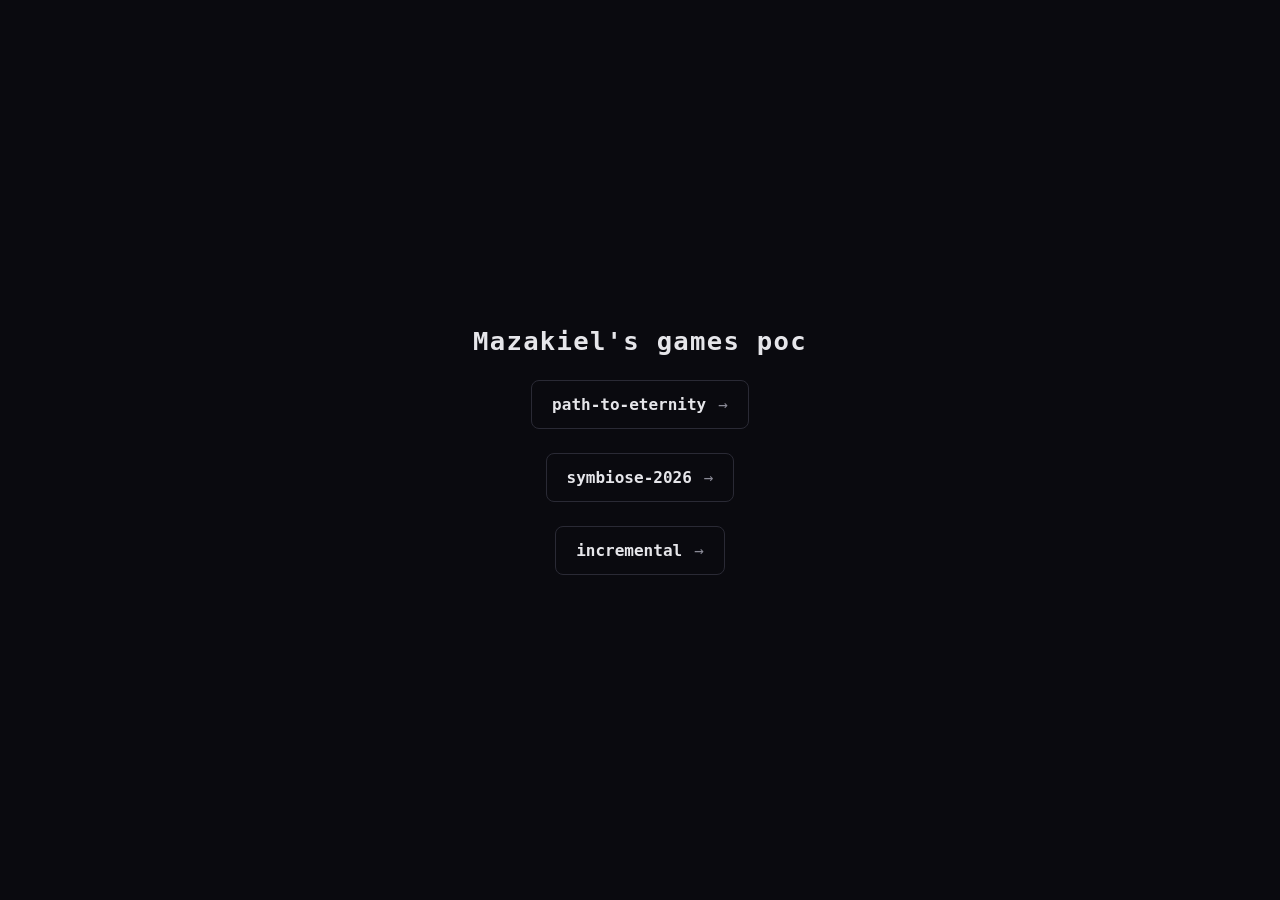
==== index.html @ 68ab763e "feat: lien path-to-eternity dans la landing" ====
<!DOCTYPE html>
<html lang="fr">
<head>
  <meta charset="UTF-8">
  <meta name="viewport" content="width=device-width, initial-scale=1.0">
  <title>Mazakiel's games poc</title>
  <style>
    :root { color-scheme: dark; }
    * { box-sizing: border-box; }
    body {
      margin: 0;
      min-height: 100vh;
      display: flex;
      flex-direction: column;
      align-items: center;
      justify-content: center;
      gap: 24px;
      background: #0a0a0f;
      color: #e6e6ea;
      font-family: ui-monospace, SFMono-Regular, Menlo, monospace;
    }
    h1 { font-size: 1.6rem; margin: 0; letter-spacing: 0.05em; }
    .project {
      display: flex; align-items: center; gap: 12px;
      padding: 14px 20px;
      border: 1px solid #2a2a35;
      border-radius: 8px;
      text-decoration: none;
      color: #e6e6ea;
      transition: border-color .15s, transform .15s;
    }
    .project:hover { border-color: #4a8fff; transform: translateY(-1px); }
    .project .name { font-weight: 600; }
    .project .arrow { color: #8a8a96; }
  </style>
</head>
<body>
  <h1>Mazakiel's games poc</h1>

  <a class="project" href="./path-to-eternity/">
    <span class="name">path-to-eternity</span>
    <span class="arrow">→</span>
  </a>

  <a class="project" href="./symbiose-2026/">
    <span class="name">symbiose-2026</span>
    <span class="arrow">→</span>
  </a>

  <a class="project" href="./incremental/">
    <span class="name">incremental</span>
    <span class="arrow">→</span>
  </a>
</body>
</html>
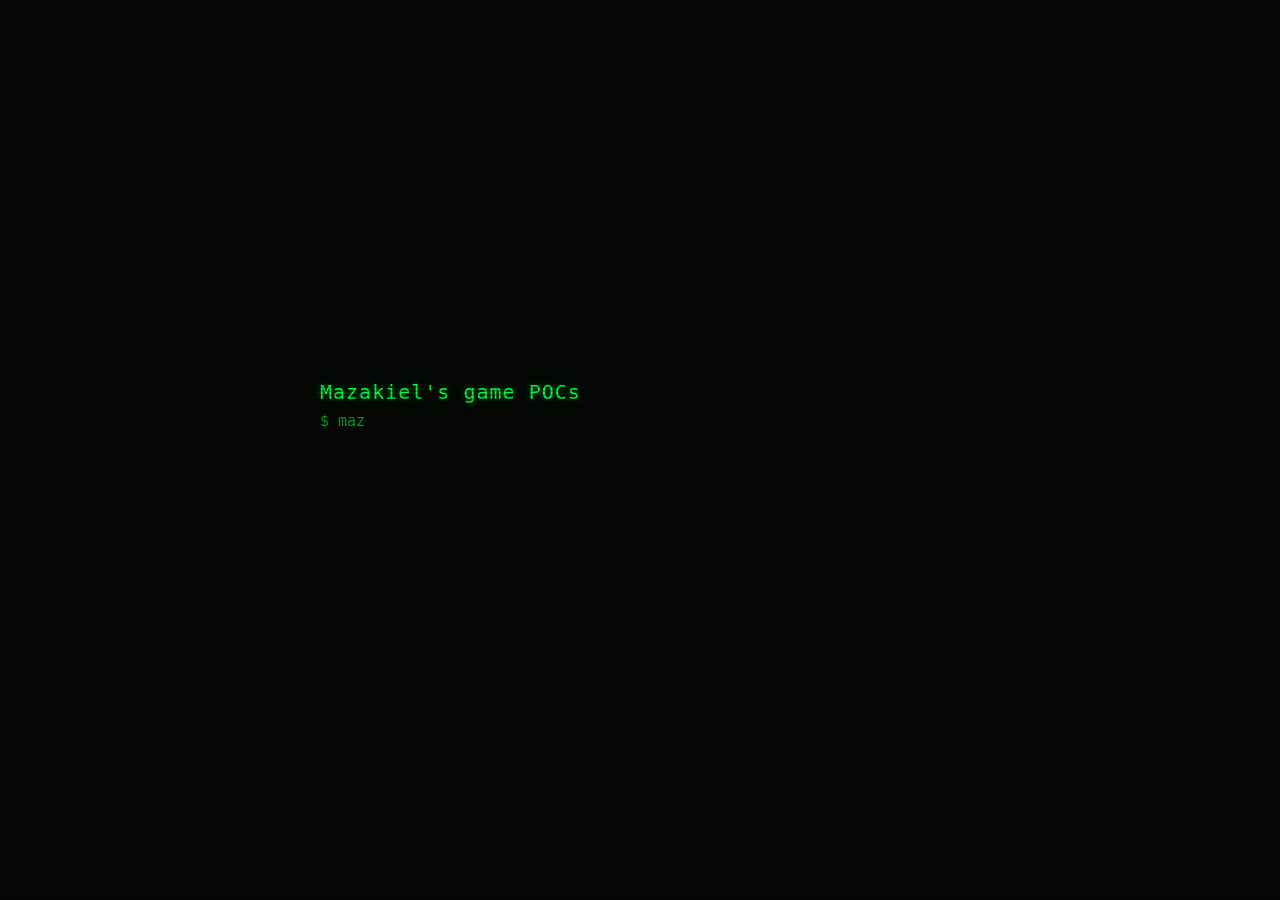
==== commit f9cedd91: "feat: landing terminal Matrix (typewriter + hover)" ====
--- a/index.html
+++ b/index.html
@@ -1,55 +1,135 @@
 <!DOCTYPE html>
-<html lang="fr">
+<html lang="en">
 <head>
   <meta charset="UTF-8">
   <meta name="viewport" content="width=device-width, initial-scale=1.0">
-  <title>Mazakiel's games poc</title>
+  <title>Mazakiel's game POCs</title>
   <style>
-    :root { color-scheme: dark; }
+    :root {
+      --green: #00ff41;
+      --green-dim: #00a32e;
+      --green-faint: #004d15;
+      --bg: #050805;
+    }
     * { box-sizing: border-box; }
+    html, body { height: 100%; }
     body {
       margin: 0;
-      min-height: 100vh;
+      background: var(--bg);
+      color: var(--green);
+      font-family: 'JetBrains Mono', ui-monospace, SFMono-Regular, Menlo, Consolas, monospace;
       display: flex;
-      flex-direction: column;
       align-items: center;
       justify-content: center;
-      gap: 24px;
-      background: #0a0a0f;
-      color: #e6e6ea;
-      font-family: ui-monospace, SFMono-Regular, Menlo, monospace;
+      text-shadow: 0 0 6px rgba(0, 255, 65, 0.45);
     }
-    h1 { font-size: 1.6rem; margin: 0; letter-spacing: 0.05em; }
+    /* léger effet scanlines CRT */
+    body::after {
+      content: "";
+      position: fixed;
+      inset: 0;
+      pointer-events: none;
+      background: repeating-linear-gradient(
+        to bottom, rgba(0, 0, 0, 0) 0 2px, rgba(0, 0, 0, 0.22) 2px 4px);
+    }
+    #terminal {
+      width: min(90vw, 640px);
+      font-size: 15px;
+      line-height: 1.7;
+      padding: 20px 0;
+    }
+    .line { min-height: 1.7em; }
+    .dim { color: var(--green-dim); text-shadow: none; }
+    #header { font-size: 20px; letter-spacing: 1px; }
+    #divider { color: var(--green-faint); margin: 6px 0 12px; text-shadow: none; }
+    #projects { display: flex; flex-direction: column; gap: 2px; }
     .project {
-      display: flex; align-items: center; gap: 12px;
-      padding: 14px 20px;
-      border: 1px solid #2a2a35;
-      border-radius: 8px;
+      display: flex;
+      align-items: baseline;
+      gap: 12px;
+      padding: 3px 8px;
       text-decoration: none;
-      color: #e6e6ea;
-      transition: border-color .15s, transform .15s;
+      color: inherit;
+      border-left: 2px solid transparent;
+      transition: background .12s, color .12s, border-color .12s;
     }
-    .project:hover { border-color: #4a8fff; transform: translateY(-1px); }
+    .project .arrow { width: 1.1em; color: var(--green-dim); }
     .project .name { font-weight: 600; }
-    .project .arrow { color: #8a8a96; }
+    .project .date { margin-left: auto; color: var(--green-dim); text-shadow: none; }
+    .project:hover {
+      background: rgba(0, 255, 65, 0.08);
+      border-left-color: var(--green);
+      color: #d0ffd0;
+    }
+    .project:hover .arrow { color: var(--green); }
+    .cursor { animation: blink 1s steps(1) infinite; }
+    @keyframes blink { 50% { opacity: 0; } }
+    @media (max-width: 480px) {
+      #terminal { font-size: 13px; }
+      #header { font-size: 16px; }
+    }
   </style>
 </head>
 <body>
-  <h1>Mazakiel's games poc</h1>
+  <div id="terminal">
+    <div class="line" id="header"></div>
+    <div class="line dim" id="sub"></div>
+    <div class="line" id="divider"></div>
+    <div id="projects"></div>
+    <div class="line" id="prompt"></div>
+  </div>
 
-  <a class="project" href="./path-to-eternity/">
-    <span class="name">path-to-eternity</span>
-    <span class="arrow">→</span>
-  </a>
+  <script>
+    // Triés par date, plus récents en premier.
+    const PROJECTS = [
+      { name: 'incremental',      url: './incremental/',      date: '2026-07-23' },
+      { name: 'symbiose-2026',    url: './symbiose-2026/',    date: '2026-06-19' },
+      { name: 'path-to-eternity', url: './path-to-eternity/', date: '2026-01-07' },
+    ];
 
-  <a class="project" href="./symbiose-2026/">
-    <span class="name">symbiose-2026</span>
-    <span class="arrow">→</span>
-  </a>
+    const $ = (id) => document.getElementById(id);
+    const sleep = (ms) => new Promise((r) => setTimeout(r, ms));
 
-  <a class="project" href="./incremental/">
-    <span class="name">incremental</span>
-    <span class="arrow">→</span>
-  </a>
+    // Construit les lignes projet (texte révélé ensuite par la machine à écrire).
+    const listEl = $('projects');
+    PROJECTS.forEach((p) => {
+      const a = document.createElement('a');
+      a.className = 'project';
+      a.href = p.url;
+      a.innerHTML =
+        '<span class="arrow"></span><span class="name"></span><span class="date"></span>';
+      a.dataset.name = p.name;
+      a.dataset.date = p.date;
+      listEl.appendChild(a);
+    });
+
+    async function typeInto(el, text, speed) {
+      for (const ch of text) {
+        el.textContent += ch;
+        await sleep(speed);
+      }
+    }
+
+    async function run() {
+      await typeInto($('header'), "Mazakiel's game POCs", 45);
+      await typeInto($('sub'), '$ mazakiel@dev ~ projects sorted by date', 18);
+      await typeInto($('divider'), '-'.repeat(46), 8);
+
+      for (const a of listEl.children) {
+        await typeInto(a.querySelector('.arrow'), '>', 40);
+        await typeInto(a.querySelector('.name'), a.dataset.name, 30);
+        await sleep(140);
+        await typeInto(a.querySelector('.date'), a.dataset.date, 22);
+      }
+
+      await typeInto($('prompt'), '$ ', 40);
+      const cursor = document.createElement('span');
+      cursor.className = 'cursor';
+      cursor.textContent = '█';
+      $('prompt').appendChild(cursor);
+    }
+
+    run();
+  </script>
 </body>
 </html>
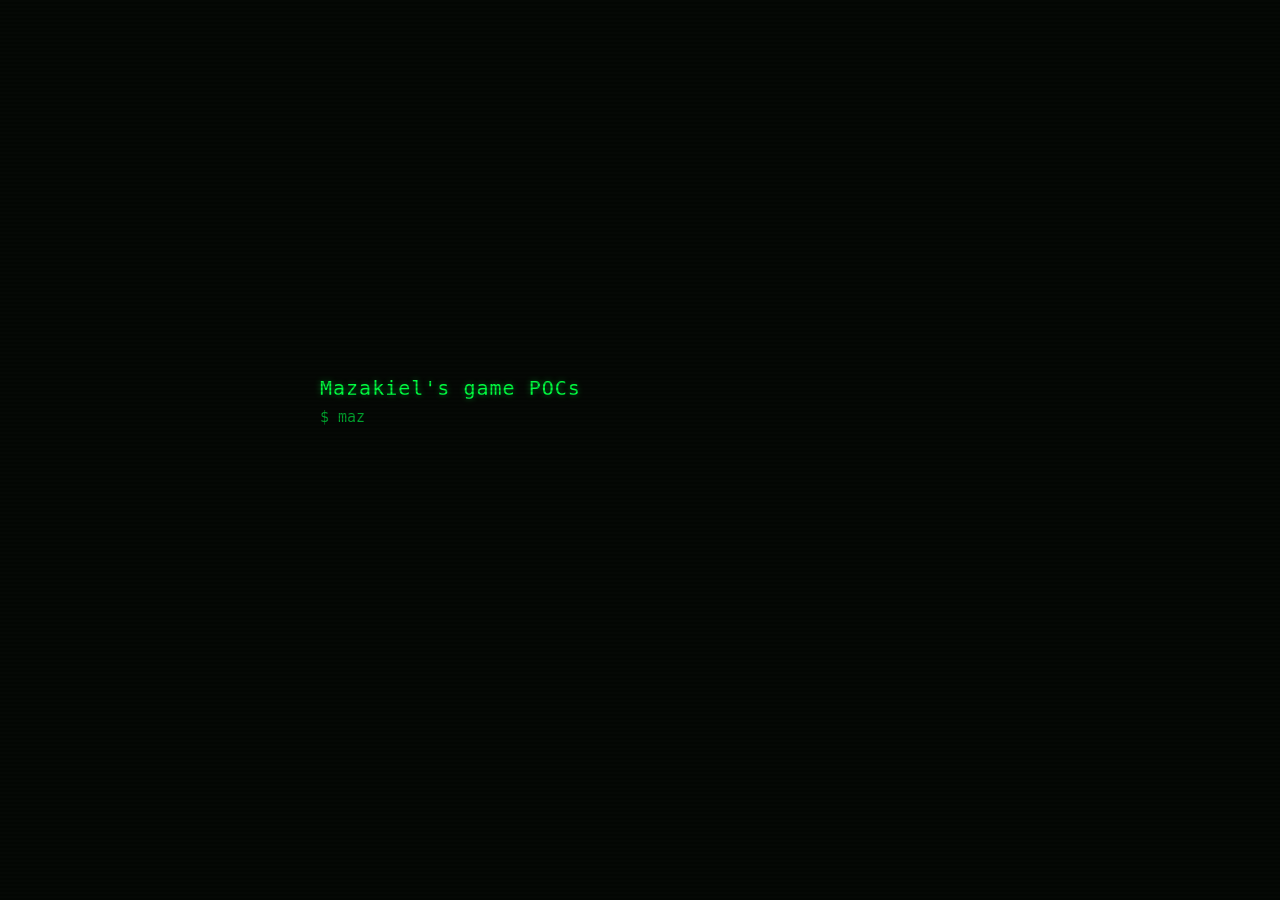
==== commit 4b49b4fe: "feat: lien symbiose-outer-lands dans la landing" ====
--- a/index.html
+++ b/index.html
@@ -85,6 +85,7 @@
       { name: 'incremental',      url: './incremental/',      date: '2026-07-23' },
       { name: 'symbiose-2026',    url: './symbiose-2026/',    date: '2026-06-19' },
       { name: 'path-to-eternity', url: './path-to-eternity/', date: '2026-01-07' },
+      { name: 'symbiose-outer-lands', url: './symbiose-outer-lands/', date: '2025-07-02' },
     ];
 
     const $ = (id) => document.getElementById(id);
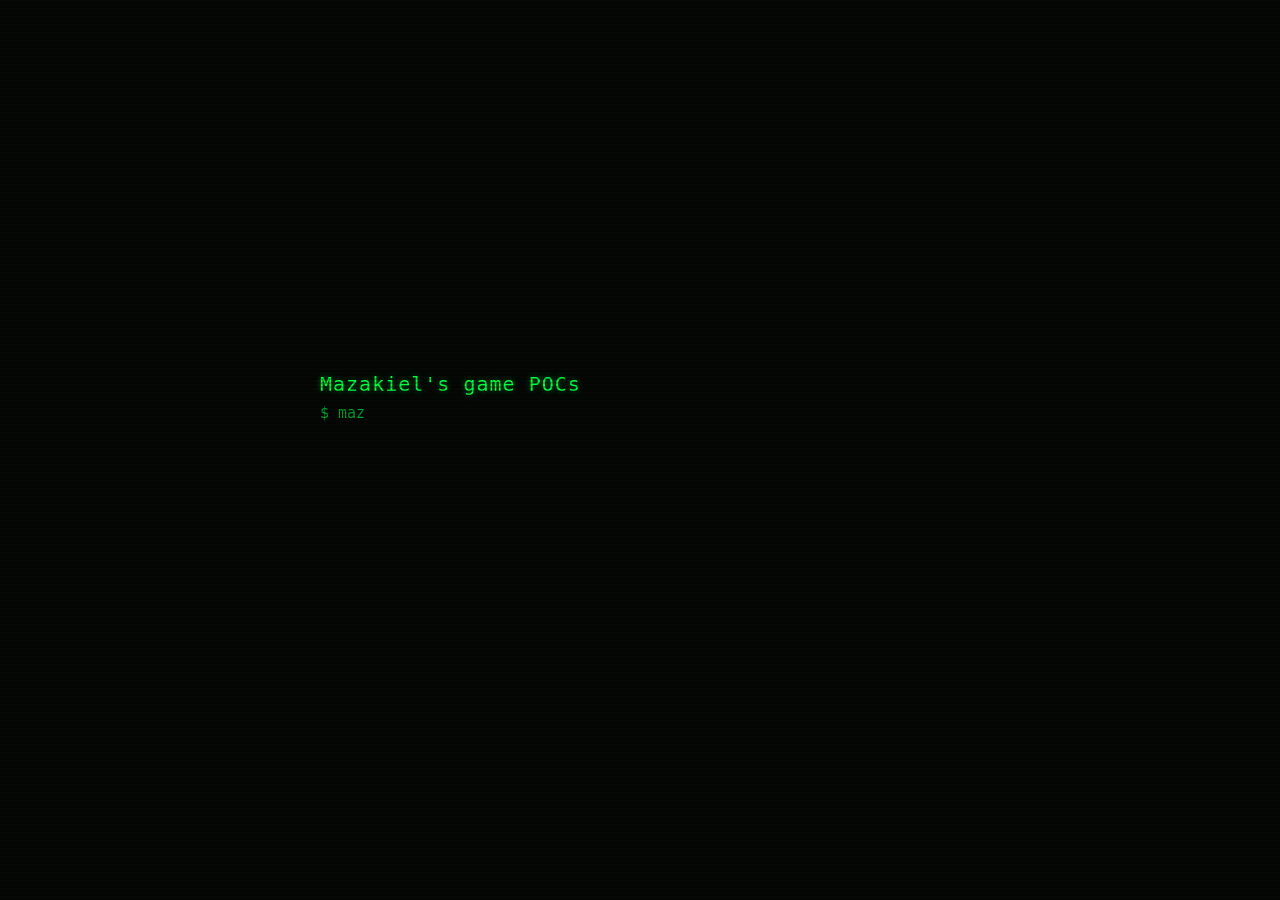
==== commit 9db7910a: "feat: lien symbiose-2025 dans la landing" ====
--- a/index.html
+++ b/index.html
@@ -86,6 +86,7 @@
       { name: 'symbiose-2026',    url: './symbiose-2026/',    date: '2026-06-19' },
       { name: 'path-to-eternity', url: './path-to-eternity/', date: '2026-01-07' },
       { name: 'symbiose-outer-lands', url: './symbiose-outer-lands/', date: '2025-07-02' },
+      { name: 'symbiose-2025',    url: './symbiose-2025/',    date: '2025-04-22' },
     ];
 
     const $ = (id) => document.getElementById(id);
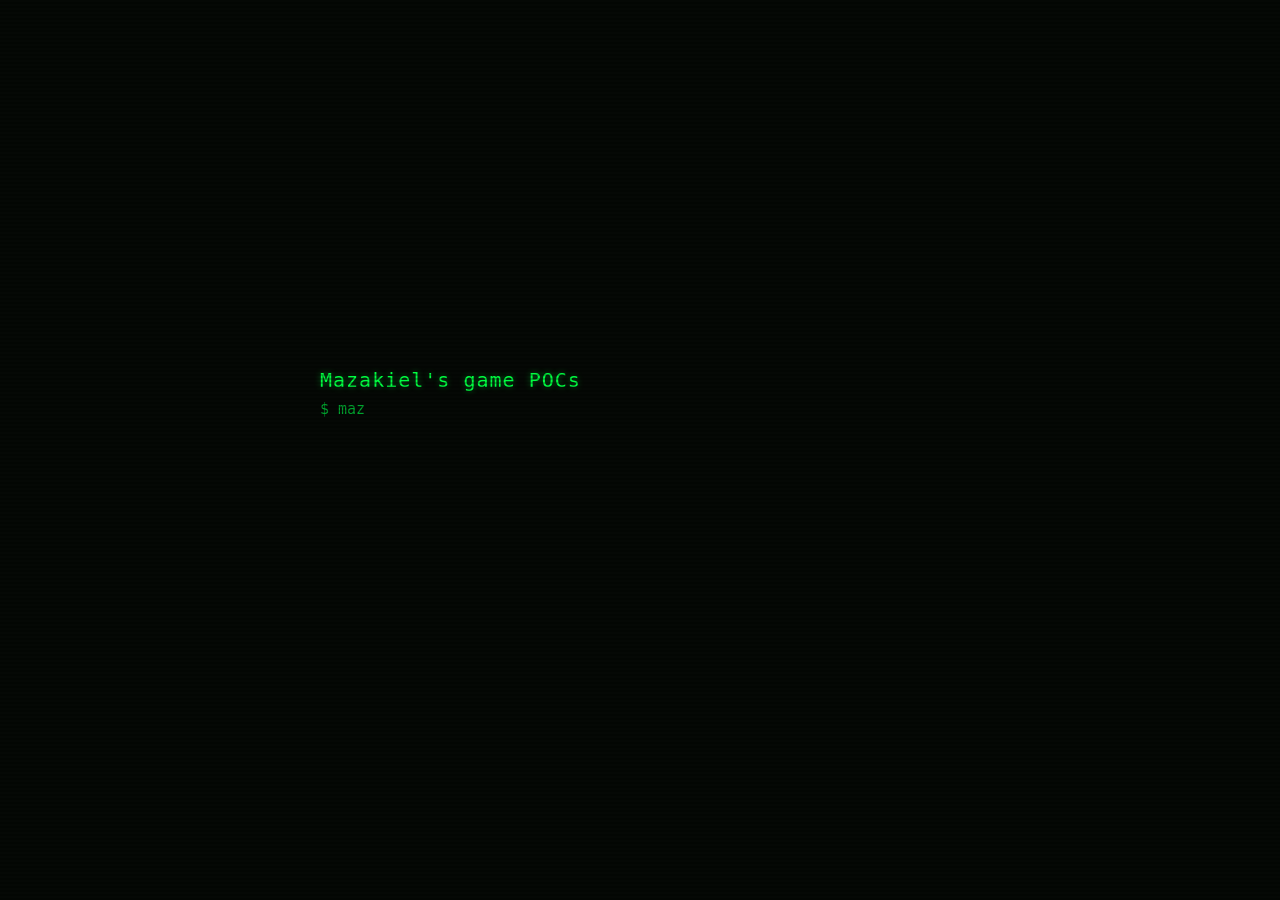
==== commit 93c0c8b9: "feat: lien symbiose-2024 dans la landing" ====
--- a/index.html
+++ b/index.html
@@ -87,6 +87,7 @@
       { name: 'path-to-eternity', url: './path-to-eternity/', date: '2026-01-07' },
       { name: 'symbiose-outer-lands', url: './symbiose-outer-lands/', date: '2025-07-02' },
       { name: 'symbiose-2025',    url: './symbiose-2025/',    date: '2025-04-22' },
+      { name: 'symbiose-2024',    url: './symbiose-2024/',    date: '2024-07-22' },
     ];
 
     const $ = (id) => document.getElementById(id);
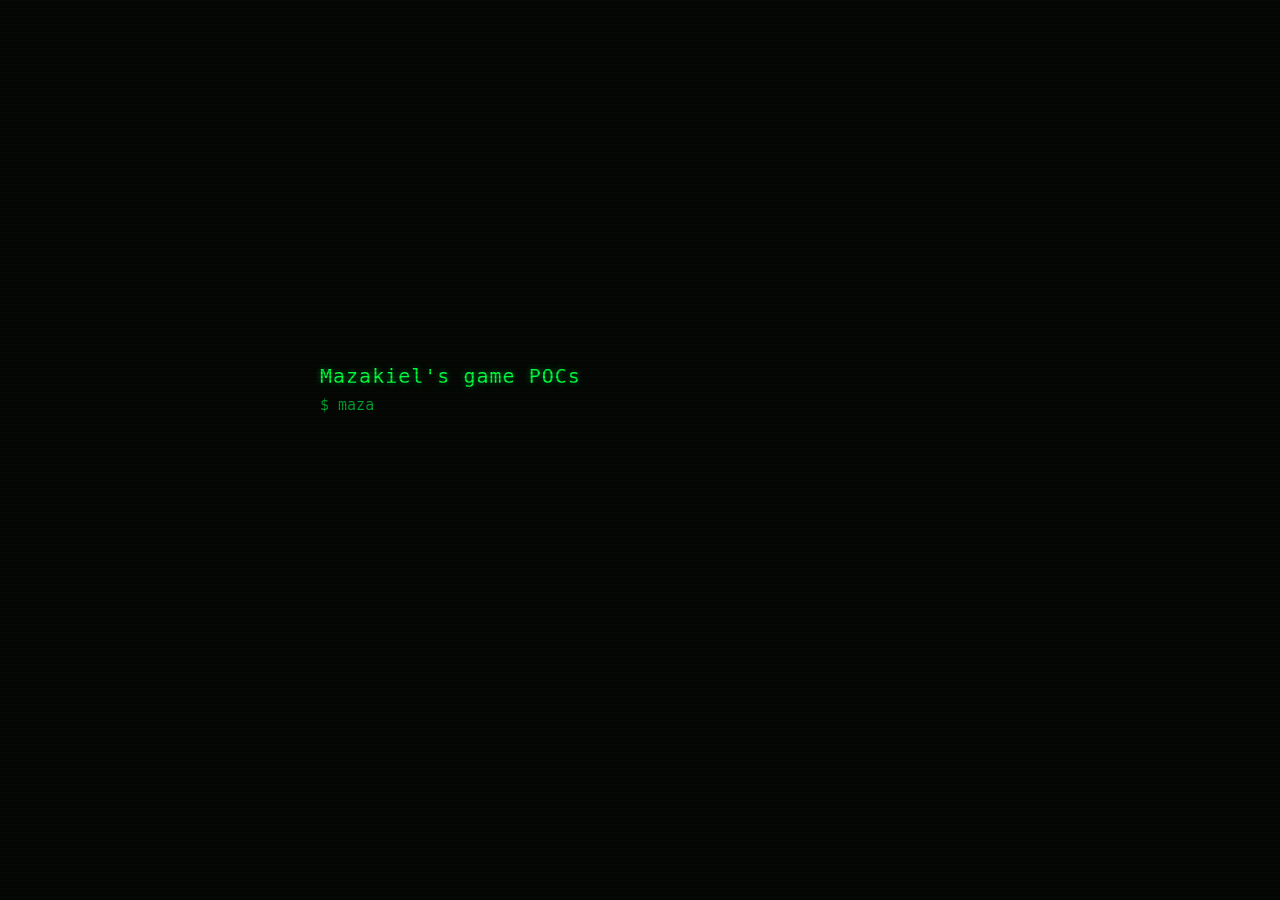
==== commit a092a32c: "feat: lien symbiose-2023 dans la landing" ====
--- a/index.html
+++ b/index.html
@@ -88,6 +88,7 @@
       { name: 'symbiose-outer-lands', url: './symbiose-outer-lands/', date: '2025-07-02' },
       { name: 'symbiose-2025',    url: './symbiose-2025/',    date: '2025-04-22' },
       { name: 'symbiose-2024',    url: './symbiose-2024/',    date: '2024-07-22' },
+      { name: 'symbiose-2023',    url: './symbiose-2023/',    date: '2023-03-12' },
     ];
 
     const $ = (id) => document.getElementById(id);
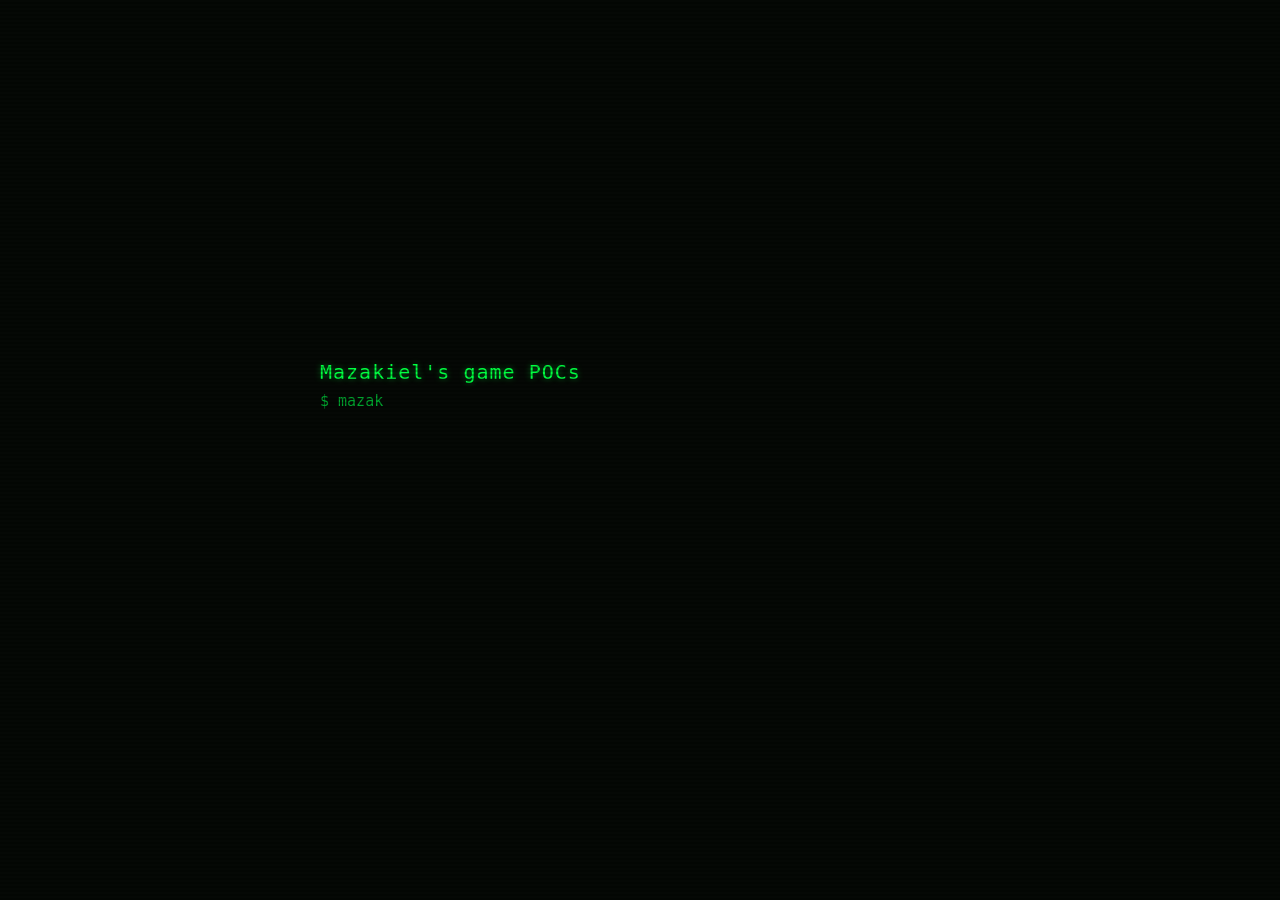
==== commit 3a7c49f9: "feat: lien grimoire-monsters (game) dans la landing" ====
--- a/index.html
+++ b/index.html
@@ -85,6 +85,7 @@
       { name: 'incremental',      url: './incremental/',      date: '2026-07-23' },
       { name: 'symbiose-2026',    url: './symbiose-2026/',    date: '2026-06-19' },
       { name: 'path-to-eternity', url: './path-to-eternity/', date: '2026-01-07' },
+      { name: 'grimoire-monsters', url: './grimoire-monsters/game/', date: '2025-11-19' },
       { name: 'symbiose-outer-lands', url: './symbiose-outer-lands/', date: '2025-07-02' },
       { name: 'symbiose-2025',    url: './symbiose-2025/',    date: '2025-04-22' },
       { name: 'symbiose-2024',    url: './symbiose-2024/',    date: '2024-07-22' },
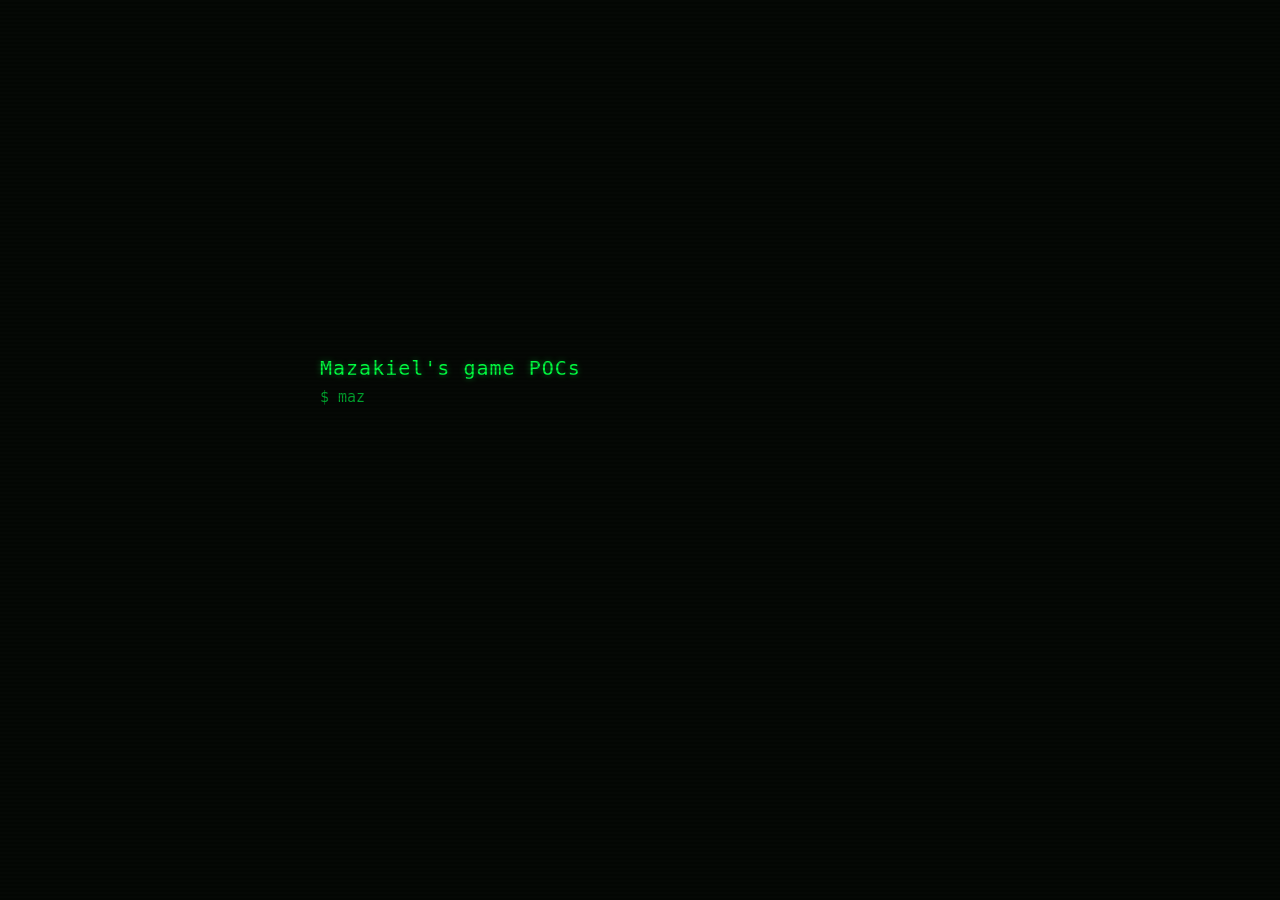
==== commit 13621dd0: "feat: lien editor grimoire-monsters dans la landing" ====
--- a/index.html
+++ b/index.html
@@ -85,7 +85,8 @@
       { name: 'incremental',      url: './incremental/',      date: '2026-07-23' },
       { name: 'symbiose-2026',    url: './symbiose-2026/',    date: '2026-06-19' },
       { name: 'path-to-eternity', url: './path-to-eternity/', date: '2026-01-07' },
-      { name: 'grimoire-monsters', url: './grimoire-monsters/game/', date: '2025-11-19' },
+      { name: 'grimoire-monsters · game', url: './grimoire-monsters/game/', date: '2025-11-19' },
+      { name: 'grimoire-monsters · editor', url: './grimoire-monsters/editor/', date: '2025-11-19' },
       { name: 'symbiose-outer-lands', url: './symbiose-outer-lands/', date: '2025-07-02' },
       { name: 'symbiose-2025',    url: './symbiose-2025/',    date: '2025-04-22' },
       { name: 'symbiose-2024',    url: './symbiose-2024/',    date: '2024-07-22' },
